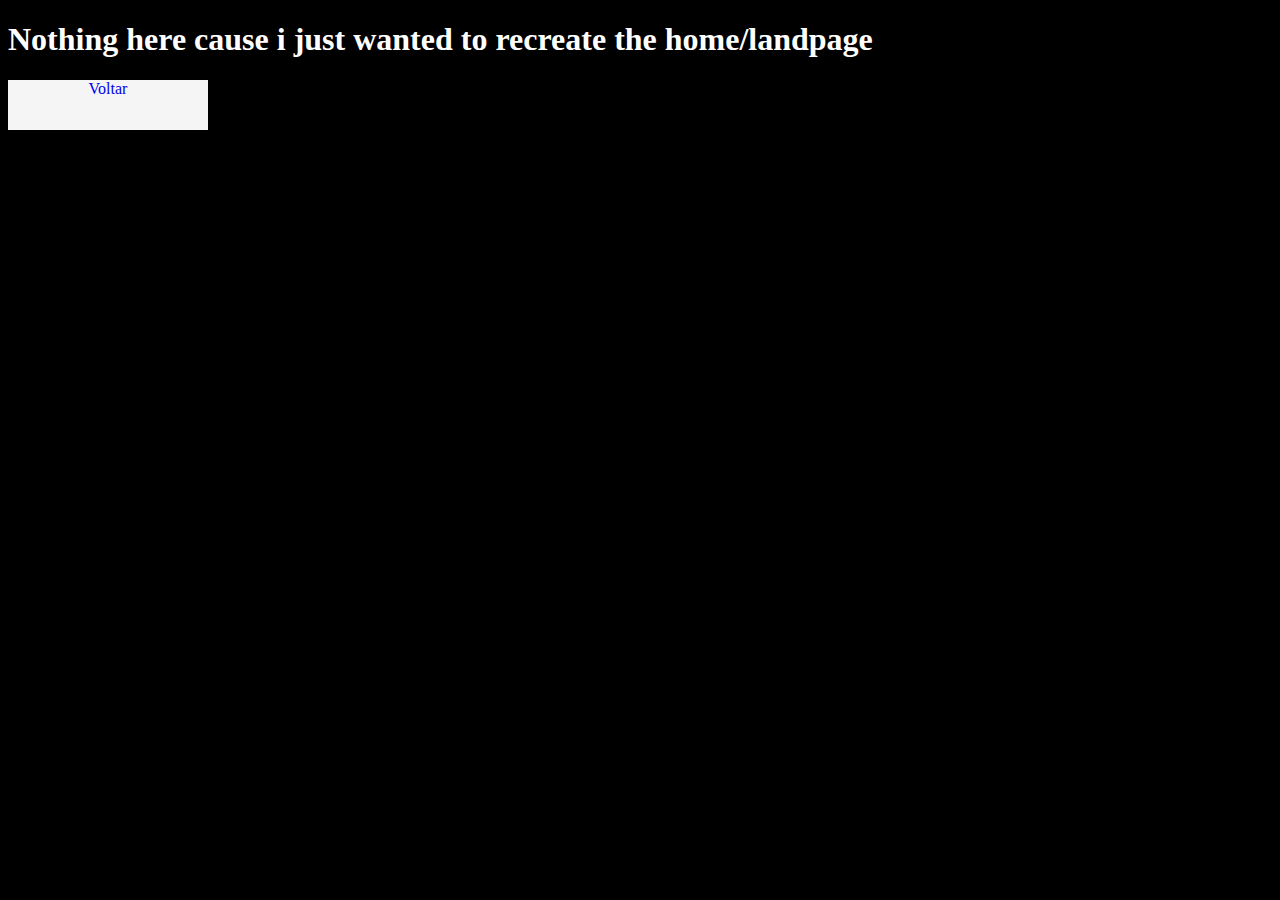
==== desafio/nothing.html @ a6b5ea69 "mais avanços no projeto" ====
<!DOCTYPE html>
<html lang="en">
<head>
    <meta charset="UTF-8">
    <meta http-equiv="X-UA-Compatible" content="IE=edge">
    <meta name="viewport" content="width=device-width, initial-scale=1.0">
    <title>Sorry</title>
    <style>
        body {
            background-color: black;
            color: white;
        }
        a {
            text-decoration: none;
        }
        div {
            text-align: center;
            background-color: whitesmoke;
            width: 200px;
            height: 50px;
        }
    </style>
</head>
<body>
    <h1>Nothing here cause i just wanted to recreate the home/landpage</h1>
    <div><a href="index.html">Voltar</a></div>
</body>
</html>
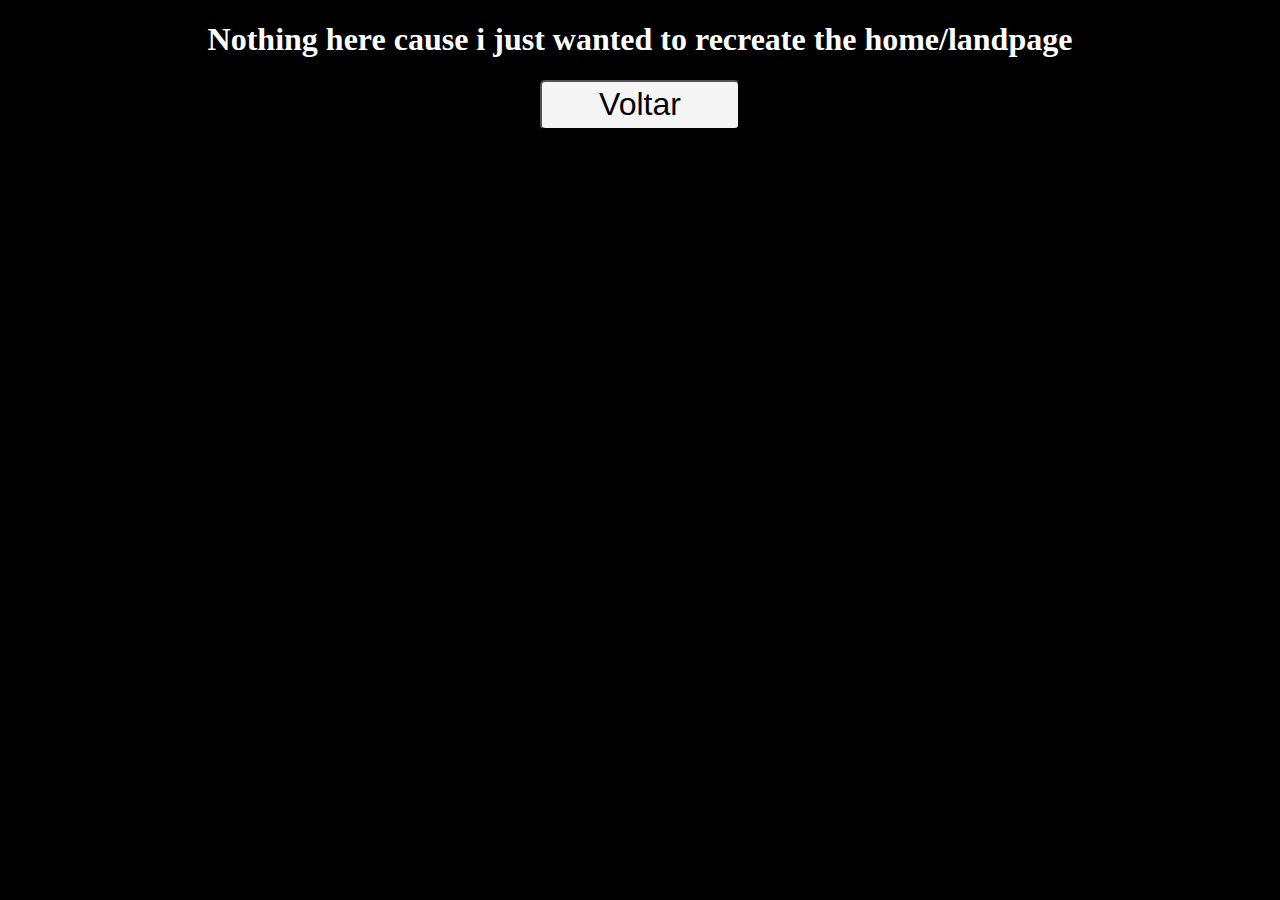
==== commit 319307ba: "mais avanços" ====
--- a/desafio/nothing.html
+++ b/desafio/nothing.html
@@ -9,20 +9,32 @@
         body {
             background-color: black;
             color: white;
-        }
-        a {
-            text-decoration: none;
-        }
-        div {
             text-align: center;
+        } 
+        input {
             background-color: whitesmoke;
             width: 200px;
             height: 50px;
+            border-radius: 5px;
+            margin: auto;
+            text-decoration: none;
+            color: black;
+            font-size: 2em;
+        }
+        input:hover {
+            background-color: lightgray;
+            cursor: pointer;
+            font-weight: bold;
         }
     </style>
 </head>
 <body>
     <h1>Nothing here cause i just wanted to recreate the home/landpage</h1>
-    <div><a href="index.html">Voltar</a></div>
+    <input type="button" value="Voltar" id="voltar" onclick=voltar()>
+    <script>
+        voltar() {
+            <a href="index.html"></a>
+        }
+    </script>
 </body>
 </html>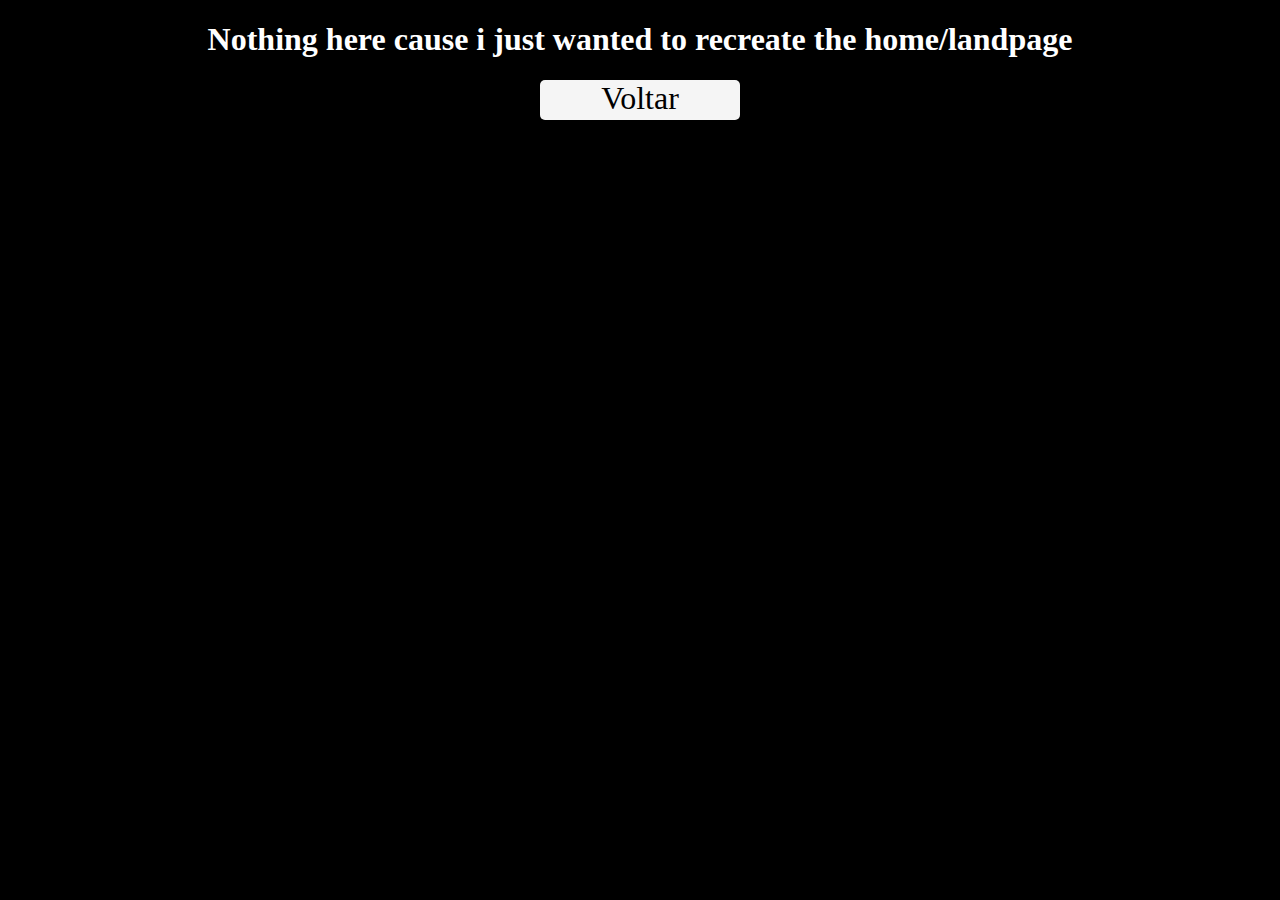
==== commit 5c6bc919: "algumas adições" ====
--- a/desafio/nothing.html
+++ b/desafio/nothing.html
@@ -11,30 +11,31 @@
             color: white;
             text-align: center;
         } 
-        input {
+        section {
             background-color: whitesmoke;
             width: 200px;
-            height: 50px;
+            height: 40px;
             border-radius: 5px;
             margin: auto;
+        }
+        section a {
             text-decoration: none;
             color: black;
             font-size: 2em;
+            
         }
-        input:hover {
+        section:hover {
             background-color: lightgray;
             cursor: pointer;
             font-weight: bold;
+            transition-duration: .3s;
         }
     </style>
 </head>
 <body>
     <h1>Nothing here cause i just wanted to recreate the home/landpage</h1>
-    <input type="button" value="Voltar" id="voltar" onclick=voltar()>
-    <script>
-        voltar() {
-            <a href="index.html"></a>
-        }
-    </script>
+    <section>
+        <p><a href="index.html">Voltar</a></p>
+    </section>
 </body>
 </html>